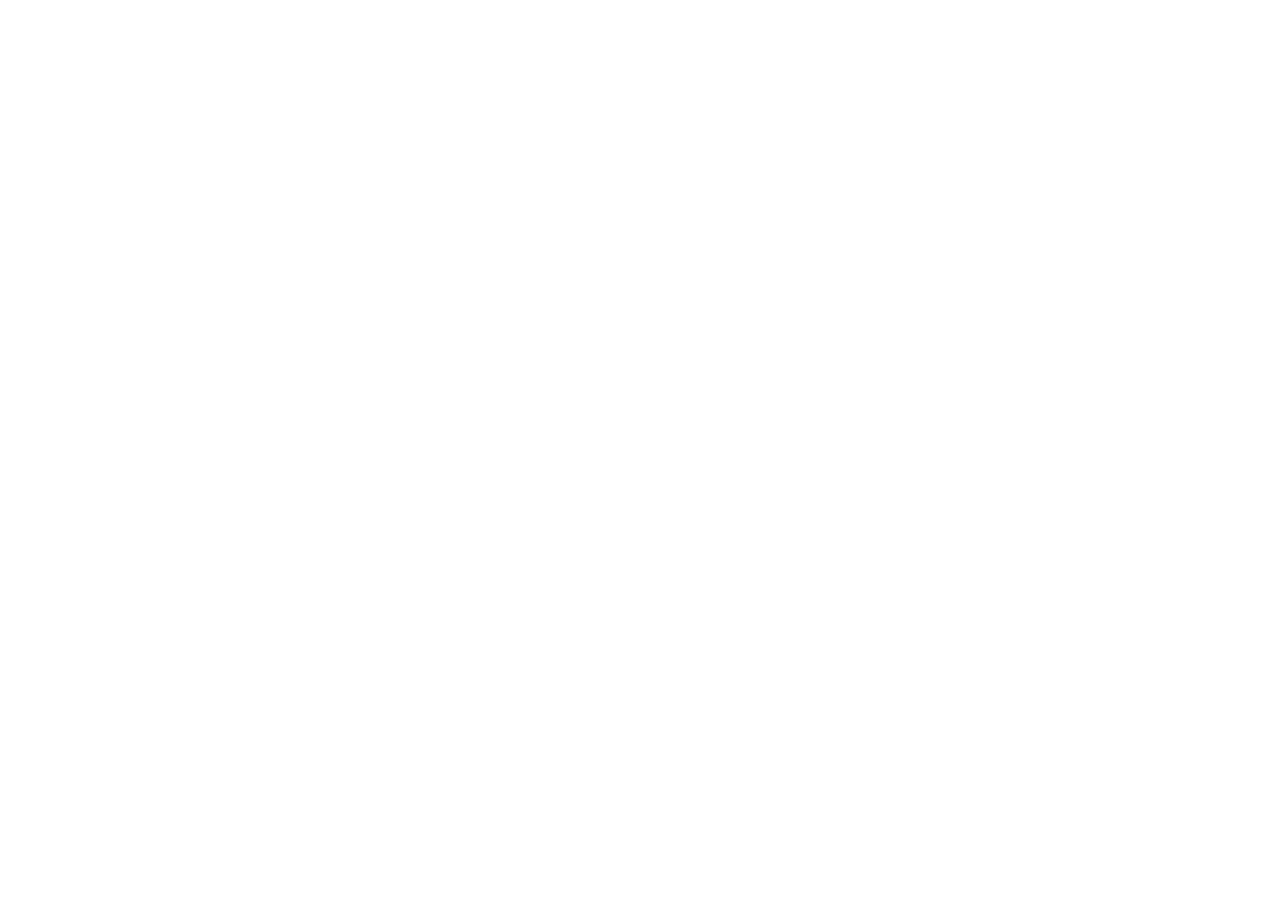
==== index.html @ 0b81dae3 "Trex" ====
<!DOCTYPE html>
<html lang="en">
<head>
    <meta charset="UTF-8">
    <meta http-equiv="X-UA-Compatible" content="IE=edge">
    <meta name="viewport" content="width=device-width, initial-scale=1.0">
    <title>GuateGeeks AR</title>
    <script src="https://aframe.io/releases/1.3.0/aframe.min.js"></script>
    <script src="https://unpkg.com/aframe-look-at-component@1.0.0/dist/aframe-look-at-component.min.js"></script>
    <script src="https://raw.githack.com/AR-js-org/AR.js/master/aframe/build/aframe-ar.js"></script>
    <script src="https://raw.githack.com/AR-js-org/AR.js/master/aframe/build/aframe-ar-nft.js"></script>
</head>
<body>
    <a-scene
        vr-mode-ui="enabled: false;"
        renderer="logarithmicDepthBuffer: true;"
        embedded
        arjs="trackingMethod: best; sourceType: webcam;debugUIEnabled: false;"
    >
        <!-- we use cors proxy to avoid cross-origin problems -->
        <a-nft
        type="nft"
        url="img/trex/trex"
        smooth="true"
        smoothCount="10"
        smoothTolerance=".01"
        smoothThreshold="5"
        >
        <a-entity
            gltf-model="assets/trex/scene.gltf"
            scale="5 5 5"
            position="50 150 0"
        >
        </a-entity>
        </a-nft>
        <a-entity camera></a-entity>
    </a-scene>
</body>
</html>
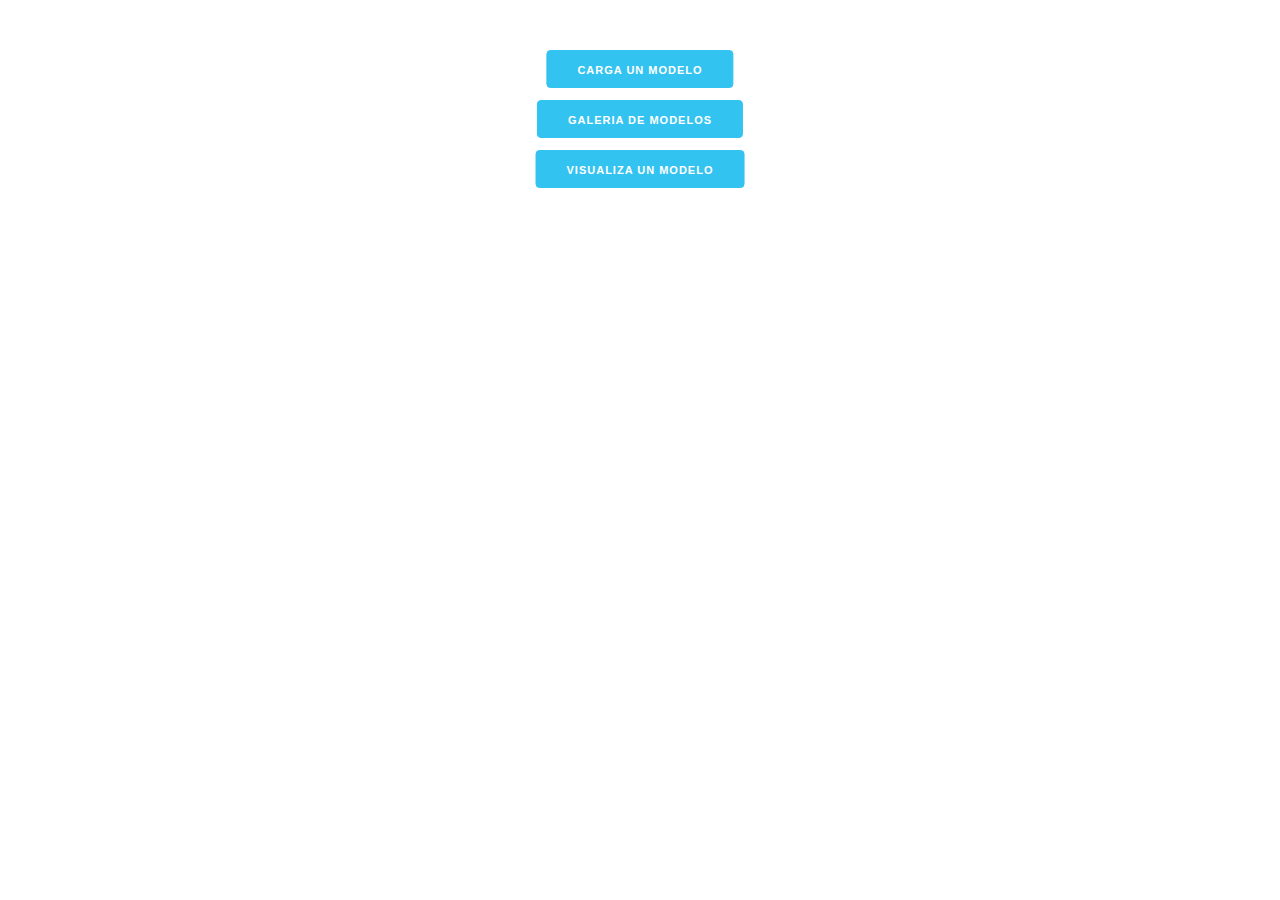
==== commit 9753628a: "Uploader and viewer" ====
--- a/index.html
+++ b/index.html
@@ -4,36 +4,30 @@
     <meta charset="UTF-8">
     <meta http-equiv="X-UA-Compatible" content="IE=edge">
     <meta name="viewport" content="width=device-width, initial-scale=1.0">
-    <title>GuateGeeks AR</title>
-    <script src="https://aframe.io/releases/1.3.0/aframe.min.js"></script>
-    <script src="https://unpkg.com/aframe-look-at-component@1.0.0/dist/aframe-look-at-component.min.js"></script>
-    <script src="https://raw.githack.com/AR-js-org/AR.js/master/aframe/build/aframe-ar.js"></script>
-    <script src="https://raw.githack.com/AR-js-org/AR.js/master/aframe/build/aframe-ar-nft.js"></script>
+    <title>GuateGeeks</title>
+    <link rel="stylesheet" href="css/main.css">
+    <link rel="stylesheet" href="css/skeleton.css">
 </head>
 <body>
-    <a-scene
-        vr-mode-ui="enabled: false;"
-        renderer="logarithmicDepthBuffer: true;"
-        embedded
-        arjs="trackingMethod: best; sourceType: webcam;debugUIEnabled: false;"
-    >
-        <!-- we use cors proxy to avoid cross-origin problems -->
-        <a-nft
-        type="nft"
-        url="img/trex/trex"
-        smooth="true"
-        smoothCount="10"
-        smoothTolerance=".01"
-        smoothThreshold="5"
-        >
-        <a-entity
-            gltf-model="assets/trex/scene.gltf"
-            scale="5 5 5"
-            position="50 150 0"
-        >
-        </a-entity>
-        </a-nft>
-        <a-entity camera></a-entity>
-    </a-scene>
+
+    <div class="container">
+        
+        <div class="row">
+            <div class="columns two">
+                <a class="center button button-primary" href="/upload.html">Carga un Modelo</a>
+            </div>
+        </div>
+        <div class="row">
+            <div class="columns two">
+                <a class="center button button-primary" href="#">Galeria de Modelos</a>
+            </div>
+        </div>
+        <div class="row">
+            <div class="columns two">
+                <a class="center button button-primary" href="/model.html">Visualiza un Modelo</a>
+            </div>
+        </div>
+    </div>
+    
 </body>
 </html>--- a/css/main.css
+++ b/css/main.css
@@ -0,0 +1,9 @@
+.center {
+    position: absolute;
+    left: 50%;
+    transform: translateX(-50%);
+}
+
+div .row {
+    margin: 50px 0px;
+}--- a/css/skeleton.css
+++ b/css/skeleton.css
@@ -0,0 +1,418 @@
+/*
+* Skeleton V2.0.4
+* Copyright 2014, Dave Gamache
+* www.getskeleton.com
+* Free to use under the MIT license.
+* http://www.opensource.org/licenses/mit-license.php
+* 12/29/2014
+*/
+
+
+/* Table of contents
+––––––––––––––––––––––––––––––––––––––––––––––––––
+- Grid
+- Base Styles
+- Typography
+- Links
+- Buttons
+- Forms
+- Lists
+- Code
+- Tables
+- Spacing
+- Utilities
+- Clearing
+- Media Queries
+*/
+
+
+/* Grid
+–––––––––––––––––––––––––––––––––––––––––––––––––– */
+.container {
+  position: relative;
+  width: 100%;
+  max-width: 960px;
+  margin: 0 auto;
+  padding: 0 20px;
+  box-sizing: border-box; }
+.column,
+.columns {
+  width: 100%;
+  float: left;
+  box-sizing: border-box; }
+
+/* For devices larger than 400px */
+@media (min-width: 400px) {
+  .container {
+    width: 85%;
+    padding: 0; }
+}
+
+/* For devices larger than 550px */
+@media (min-width: 550px) {
+  .container {
+    width: 80%; }
+  .column,
+  .columns {
+    margin-left: 4%; }
+  .column:first-child,
+  .columns:first-child {
+    margin-left: 0; }
+
+  .one.column,
+  .one.columns                    { width: 4.66666666667%; }
+  .two.columns                    { width: 13.3333333333%; }
+  .three.columns                  { width: 22%;            }
+  .four.columns                   { width: 30.6666666667%; }
+  .five.columns                   { width: 39.3333333333%; }
+  .six.columns                    { width: 48%;            }
+  .seven.columns                  { width: 56.6666666667%; }
+  .eight.columns                  { width: 65.3333333333%; }
+  .nine.columns                   { width: 74.0%;          }
+  .ten.columns                    { width: 82.6666666667%; }
+  .eleven.columns                 { width: 91.3333333333%; }
+  .twelve.columns                 { width: 100%; margin-left: 0; }
+
+  .one-third.column               { width: 30.6666666667%; }
+  .two-thirds.column              { width: 65.3333333333%; }
+
+  .one-half.column                { width: 48%; }
+
+  /* Offsets */
+  .offset-by-one.column,
+  .offset-by-one.columns          { margin-left: 8.66666666667%; }
+  .offset-by-two.column,
+  .offset-by-two.columns          { margin-left: 17.3333333333%; }
+  .offset-by-three.column,
+  .offset-by-three.columns        { margin-left: 26%;            }
+  .offset-by-four.column,
+  .offset-by-four.columns         { margin-left: 34.6666666667%; }
+  .offset-by-five.column,
+  .offset-by-five.columns         { margin-left: 43.3333333333%; }
+  .offset-by-six.column,
+  .offset-by-six.columns          { margin-left: 52%;            }
+  .offset-by-seven.column,
+  .offset-by-seven.columns        { margin-left: 60.6666666667%; }
+  .offset-by-eight.column,
+  .offset-by-eight.columns        { margin-left: 69.3333333333%; }
+  .offset-by-nine.column,
+  .offset-by-nine.columns         { margin-left: 78.0%;          }
+  .offset-by-ten.column,
+  .offset-by-ten.columns          { margin-left: 86.6666666667%; }
+  .offset-by-eleven.column,
+  .offset-by-eleven.columns       { margin-left: 95.3333333333%; }
+
+  .offset-by-one-third.column,
+  .offset-by-one-third.columns    { margin-left: 34.6666666667%; }
+  .offset-by-two-thirds.column,
+  .offset-by-two-thirds.columns   { margin-left: 69.3333333333%; }
+
+  .offset-by-one-half.column,
+  .offset-by-one-half.columns     { margin-left: 52%; }
+
+}
+
+
+/* Base Styles
+–––––––––––––––––––––––––––––––––––––––––––––––––– */
+/* NOTE
+html is set to 62.5% so that all the REM measurements throughout Skeleton
+are based on 10px sizing. So basically 1.5rem = 15px :) */
+html {
+  font-size: 62.5%; }
+body {
+  font-size: 1.5em; /* currently ems cause chrome bug misinterpreting rems on body element */
+  line-height: 1.6;
+  font-weight: 400;
+  font-family: "Raleway", "HelveticaNeue", "Helvetica Neue", Helvetica, Arial, sans-serif;
+  color: #222; }
+
+
+/* Typography
+–––––––––––––––––––––––––––––––––––––––––––––––––– */
+h1, h2, h3, h4, h5, h6 {
+  margin-top: 0;
+  margin-bottom: 2rem;
+  font-weight: 300; }
+h1 { font-size: 4.0rem; line-height: 1.2;  letter-spacing: -.1rem;}
+h2 { font-size: 3.6rem; line-height: 1.25; letter-spacing: -.1rem; }
+h3 { font-size: 3.0rem; line-height: 1.3;  letter-spacing: -.1rem; }
+h4 { font-size: 2.4rem; line-height: 1.35; letter-spacing: -.08rem; }
+h5 { font-size: 1.8rem; line-height: 1.5;  letter-spacing: -.05rem; }
+h6 { font-size: 1.5rem; line-height: 1.6;  letter-spacing: 0; }
+
+/* Larger than phablet */
+@media (min-width: 550px) {
+  h1 { font-size: 5.0rem; }
+  h2 { font-size: 4.2rem; }
+  h3 { font-size: 3.6rem; }
+  h4 { font-size: 3.0rem; }
+  h5 { font-size: 2.4rem; }
+  h6 { font-size: 1.5rem; }
+}
+
+p {
+  margin-top: 0; }
+
+
+/* Links
+–––––––––––––––––––––––––––––––––––––––––––––––––– */
+a {
+  color: #1EAEDB; }
+a:hover {
+  color: #0FA0CE; }
+
+
+/* Buttons
+–––––––––––––––––––––––––––––––––––––––––––––––––– */
+.button,
+button,
+input[type="submit"],
+input[type="reset"],
+input[type="button"] {
+  display: inline-block;
+  height: 38px;
+  padding: 0 30px;
+  color: #555;
+  text-align: center;
+  font-size: 11px;
+  font-weight: 600;
+  line-height: 38px;
+  letter-spacing: .1rem;
+  text-transform: uppercase;
+  text-decoration: none;
+  white-space: nowrap;
+  background-color: transparent;
+  border-radius: 4px;
+  border: 1px solid #bbb;
+  cursor: pointer;
+  box-sizing: border-box; }
+.button:hover,
+button:hover,
+input[type="submit"]:hover,
+input[type="reset"]:hover,
+input[type="button"]:hover,
+.button:focus,
+button:focus,
+input[type="submit"]:focus,
+input[type="reset"]:focus,
+input[type="button"]:focus {
+  color: #333;
+  border-color: #888;
+  outline: 0; }
+.button.button-primary,
+button.button-primary,
+input[type="submit"].button-primary,
+input[type="reset"].button-primary,
+input[type="button"].button-primary {
+  color: #FFF;
+  background-color: #33C3F0;
+  border-color: #33C3F0; }
+.button.button-primary:hover,
+button.button-primary:hover,
+input[type="submit"].button-primary:hover,
+input[type="reset"].button-primary:hover,
+input[type="button"].button-primary:hover,
+.button.button-primary:focus,
+button.button-primary:focus,
+input[type="submit"].button-primary:focus,
+input[type="reset"].button-primary:focus,
+input[type="button"].button-primary:focus {
+  color: #FFF;
+  background-color: #1EAEDB;
+  border-color: #1EAEDB; }
+
+
+/* Forms
+–––––––––––––––––––––––––––––––––––––––––––––––––– */
+input[type="email"],
+input[type="number"],
+input[type="search"],
+input[type="text"],
+input[type="tel"],
+input[type="url"],
+input[type="password"],
+textarea,
+select {
+  height: 38px;
+  padding: 6px 10px; /* The 6px vertically centers text on FF, ignored by Webkit */
+  background-color: #fff;
+  border: 1px solid #D1D1D1;
+  border-radius: 4px;
+  box-shadow: none;
+  box-sizing: border-box; }
+/* Removes awkward default styles on some inputs for iOS */
+input[type="email"],
+input[type="number"],
+input[type="search"],
+input[type="text"],
+input[type="tel"],
+input[type="url"],
+input[type="password"],
+textarea {
+  -webkit-appearance: none;
+     -moz-appearance: none;
+          appearance: none; }
+textarea {
+  min-height: 65px;
+  padding-top: 6px;
+  padding-bottom: 6px; }
+input[type="email"]:focus,
+input[type="number"]:focus,
+input[type="search"]:focus,
+input[type="text"]:focus,
+input[type="tel"]:focus,
+input[type="url"]:focus,
+input[type="password"]:focus,
+textarea:focus,
+select:focus {
+  border: 1px solid #33C3F0;
+  outline: 0; }
+label,
+legend {
+  display: block;
+  margin-bottom: .5rem;
+  font-weight: 600; }
+fieldset {
+  padding: 0;
+  border-width: 0; }
+input[type="checkbox"],
+input[type="radio"] {
+  display: inline; }
+label > .label-body {
+  display: inline-block;
+  margin-left: .5rem;
+  font-weight: normal; }
+
+
+/* Lists
+–––––––––––––––––––––––––––––––––––––––––––––––––– */
+ul {
+  list-style: circle inside; }
+ol {
+  list-style: decimal inside; }
+ol, ul {
+  padding-left: 0;
+  margin-top: 0; }
+ul ul,
+ul ol,
+ol ol,
+ol ul {
+  margin: 1.5rem 0 1.5rem 3rem;
+  font-size: 90%; }
+li {
+  margin-bottom: 1rem; }
+
+
+/* Code
+–––––––––––––––––––––––––––––––––––––––––––––––––– */
+code {
+  padding: .2rem .5rem;
+  margin: 0 .2rem;
+  font-size: 90%;
+  white-space: nowrap;
+  background: #F1F1F1;
+  border: 1px solid #E1E1E1;
+  border-radius: 4px; }
+pre > code {
+  display: block;
+  padding: 1rem 1.5rem;
+  white-space: pre; }
+
+
+/* Tables
+–––––––––––––––––––––––––––––––––––––––––––––––––– */
+th,
+td {
+  padding: 12px 15px;
+  text-align: left;
+  border-bottom: 1px solid #E1E1E1; }
+th:first-child,
+td:first-child {
+  padding-left: 0; }
+th:last-child,
+td:last-child {
+  padding-right: 0; }
+
+
+/* Spacing
+–––––––––––––––––––––––––––––––––––––––––––––––––– */
+button,
+.button {
+  margin-bottom: 1rem; }
+input,
+textarea,
+select,
+fieldset {
+  margin-bottom: 1.5rem; }
+pre,
+blockquote,
+dl,
+figure,
+table,
+p,
+ul,
+ol,
+form {
+  margin-bottom: 2.5rem; }
+
+
+/* Utilities
+–––––––––––––––––––––––––––––––––––––––––––––––––– */
+.u-full-width {
+  width: 100%;
+  box-sizing: border-box; }
+.u-max-full-width {
+  max-width: 100%;
+  box-sizing: border-box; }
+.u-pull-right {
+  float: right; }
+.u-pull-left {
+  float: left; }
+
+
+/* Misc
+–––––––––––––––––––––––––––––––––––––––––––––––––– */
+hr {
+  margin-top: 3rem;
+  margin-bottom: 3.5rem;
+  border-width: 0;
+  border-top: 1px solid #E1E1E1; }
+
+
+/* Clearing
+–––––––––––––––––––––––––––––––––––––––––––––––––– */
+
+/* Self Clearing Goodness */
+.container:after,
+.row:after,
+.u-cf {
+  content: "";
+  display: table;
+  clear: both; }
+
+
+/* Media Queries
+–––––––––––––––––––––––––––––––––––––––––––––––––– */
+/*
+Note: The best way to structure the use of media queries is to create the queries
+near the relevant code. For example, if you wanted to change the styles for buttons
+on small devices, paste the mobile query code up in the buttons section and style it
+there.
+*/
+
+
+/* Larger than mobile */
+@media (min-width: 400px) {}
+
+/* Larger than phablet (also point when grid becomes active) */
+@media (min-width: 550px) {}
+
+/* Larger than tablet */
+@media (min-width: 750px) {}
+
+/* Larger than desktop */
+@media (min-width: 1000px) {}
+
+/* Larger than Desktop HD */
+@media (min-width: 1200px) {}
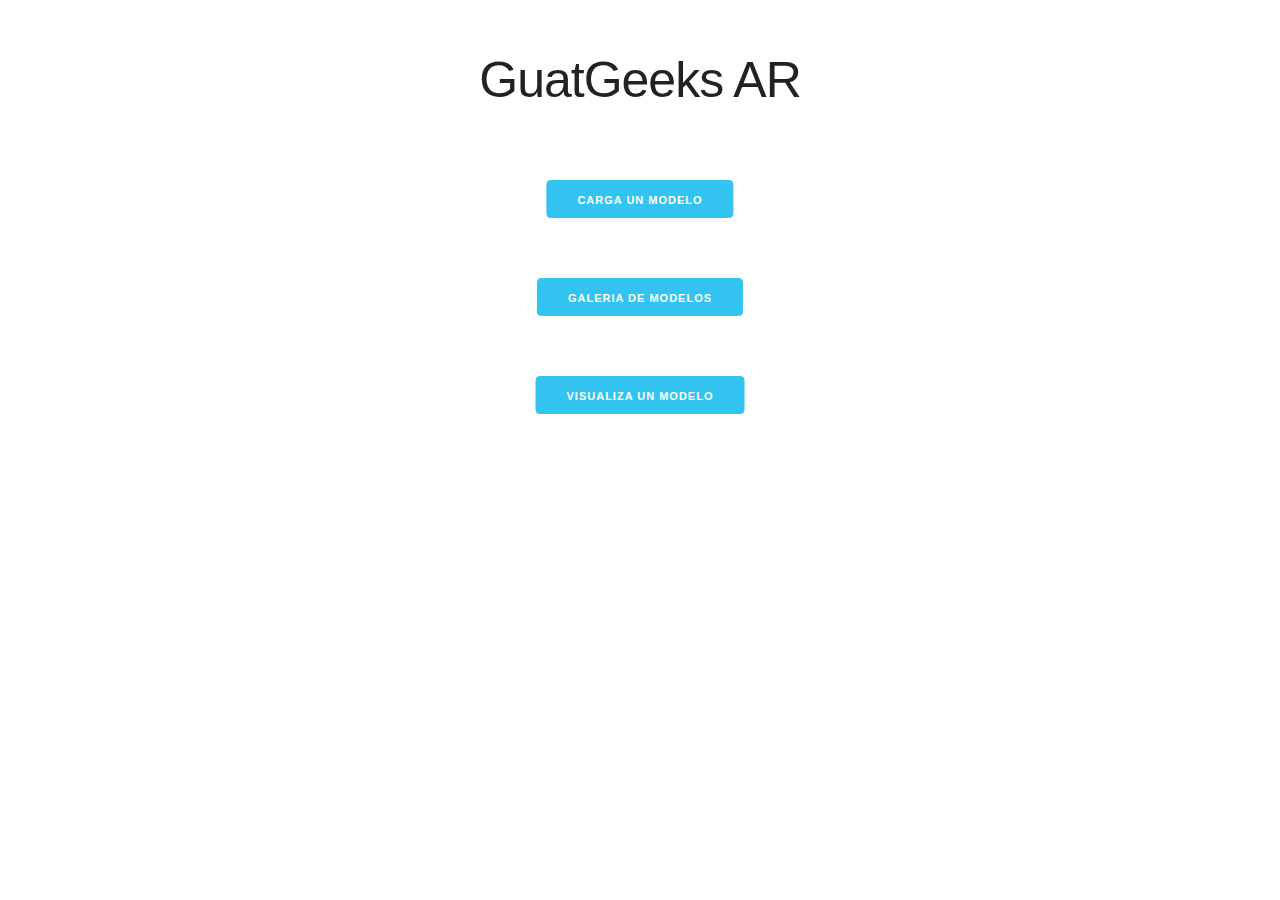
==== commit 136343ca: "Uploader and viewer" ====
--- a/index.html
+++ b/index.html
@@ -11,19 +11,24 @@
 <body>
 
     <div class="container">
+        <div class="row">
+            <div class="center columns ten">
+                <h1 class="center">GuatGeeks AR</h1>
+            </div>
+        </div>
         
         <div class="row">
-            <div class="columns two">
+            <div class="center columns two">
                 <a class="center button button-primary" href="/upload.html">Carga un Modelo</a>
             </div>
         </div>
         <div class="row">
-            <div class="columns two">
+            <div class="center columns two">
                 <a class="center button button-primary" href="#">Galeria de Modelos</a>
             </div>
         </div>
         <div class="row">
-            <div class="columns two">
+            <div class="center columns two">
                 <a class="center button button-primary" href="/model.html">Visualiza un Modelo</a>
             </div>
         </div>
--- a/css/main.css
+++ b/css/main.css
@@ -1,9 +1,12 @@
+h1.center {
+    text-align: center;
+}
+
 .center {
-    position: absolute;
-    left: 50%;
+    margin-left: 50%!important;
     transform: translateX(-50%);
 }
 
-div .row {
+div.row {
     margin: 50px 0px;
 }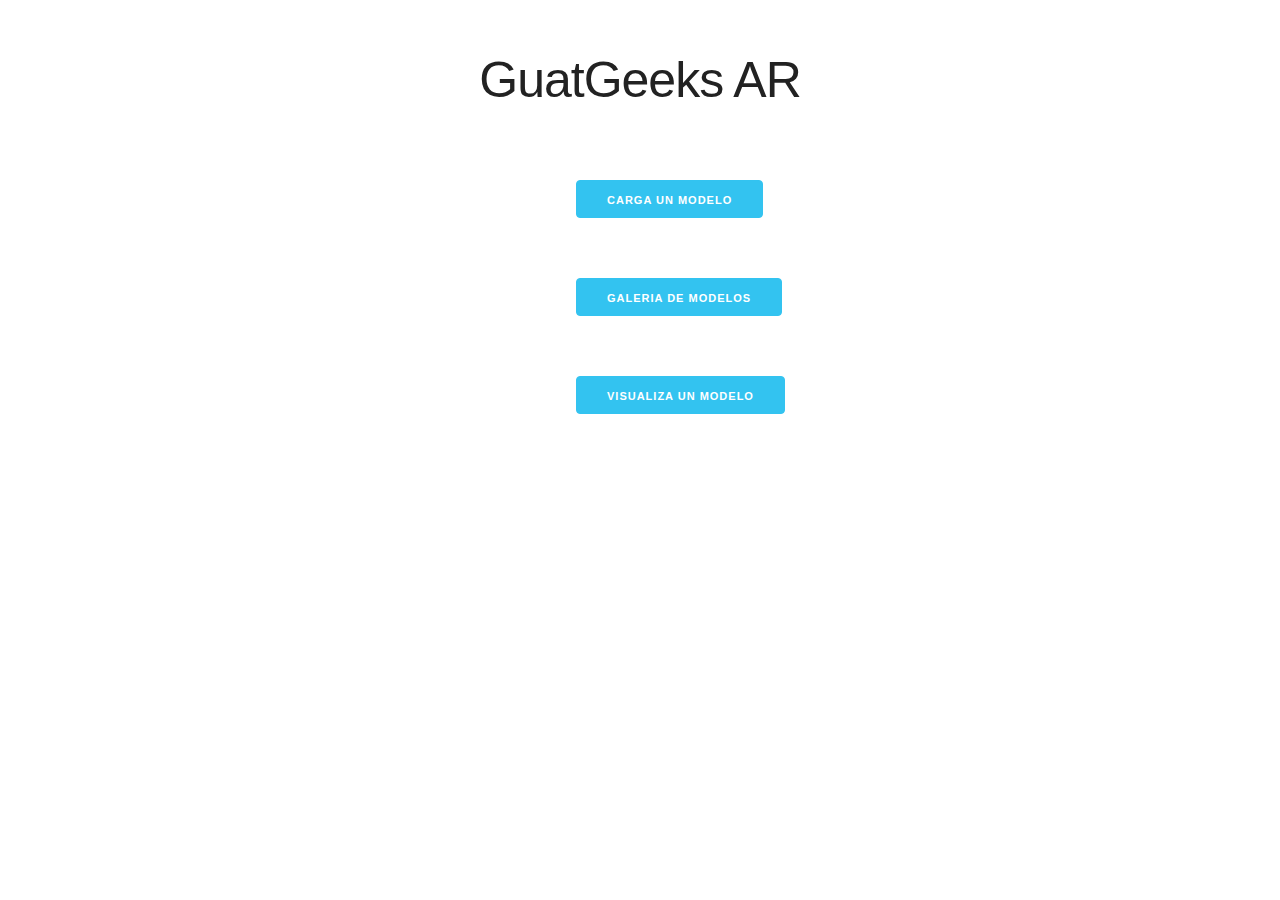
==== commit 37c2c2fe: "improve gallery" ====
--- a/index.html
+++ b/index.html
@@ -19,17 +19,17 @@
         
         <div class="row">
             <div class="center columns two">
-                <a class="center button button-primary" href="/upload.html">Carga un Modelo</a>
+                <a class="center button button-primary" href="upload.html">Carga un Modelo</a>
             </div>
         </div>
         <div class="row">
             <div class="center columns two">
-                <a class="center button button-primary" href="#">Galeria de Modelos</a>
+                <a class="center button button-primary" href="gallery.html">Galeria de Modelos</a>
             </div>
         </div>
         <div class="row">
             <div class="center columns two">
-                <a class="center button button-primary" href="/model.html">Visualiza un Modelo</a>
+                <a class="center button button-primary" href="model.html">Visualiza un Modelo</a>
             </div>
         </div>
     </div>
--- a/css/main.css
+++ b/css/main.css
@@ -2,9 +2,18 @@
     text-align: center;
 }
 
-.center {
+h2.center {
+    text-align: center;
+}
+
+div.center {
     margin-left: 50%!important;
     transform: translateX(-50%);
+}
+
+img {
+    max-width: 100%;
+    max-height: 100%;
 }
 
 div.row {
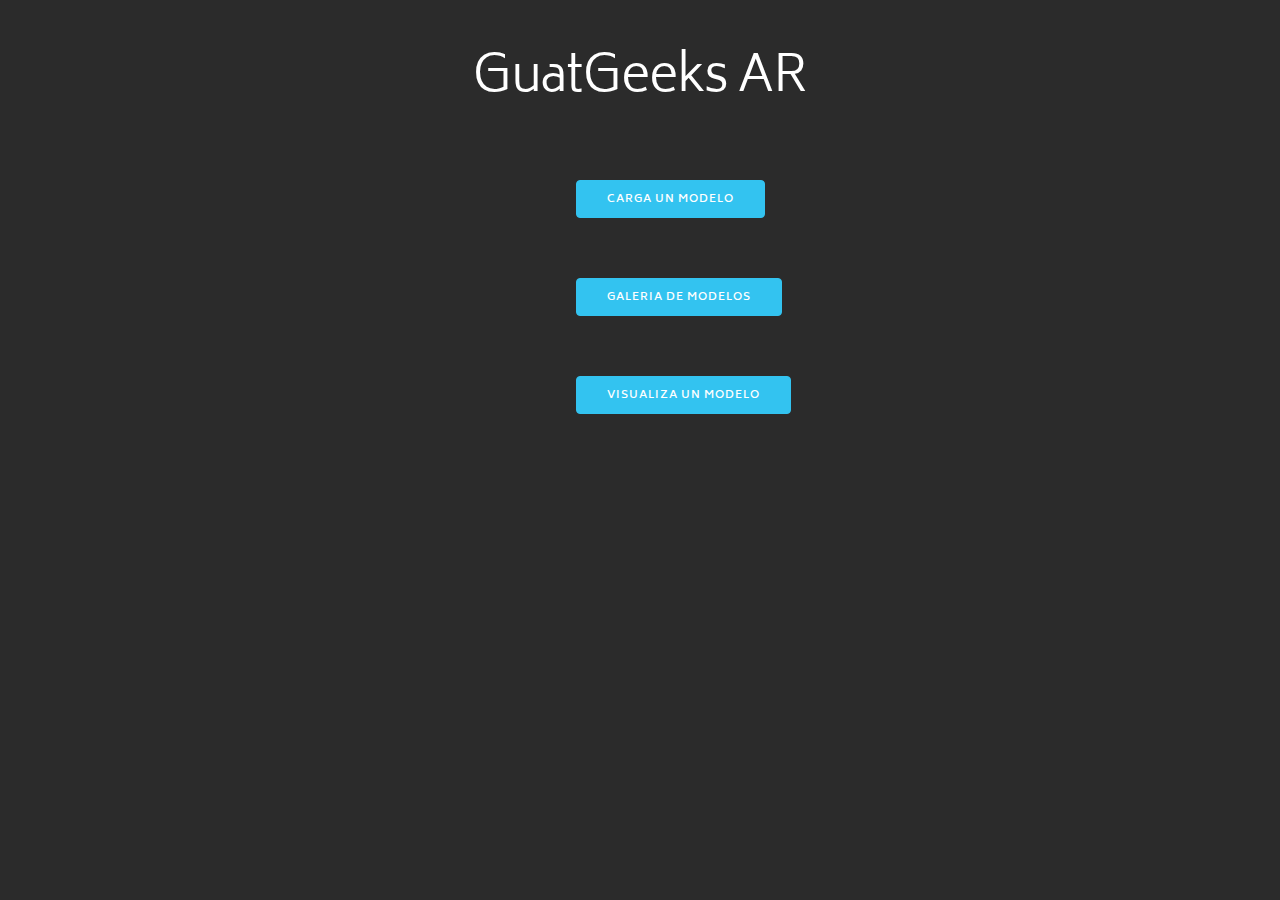
==== commit 1aa4109e: "Upgrade site style" ====
--- a/index.html
+++ b/index.html
@@ -7,6 +7,9 @@
     <title>GuateGeeks</title>
     <link rel="stylesheet" href="css/main.css">
     <link rel="stylesheet" href="css/skeleton.css">
+    <link rel="preconnect" href="https://fonts.googleapis.com">
+<link rel="preconnect" href="https://fonts.gstatic.com" crossorigin>
+<link href="https://fonts.googleapis.com/css2?family=Biryani:wght@600&display=swap" rel="stylesheet">
 </head>
 <body>
 
--- a/css/main.css
+++ b/css/main.css
@@ -1,3 +1,9 @@
+body {
+    background-color: #2B2B2B;
+    color: #FFFFFF !important;
+    font-family: 'Biryani', sans-serif !important;
+}
+
 h1.center {
     text-align: center;
 }
